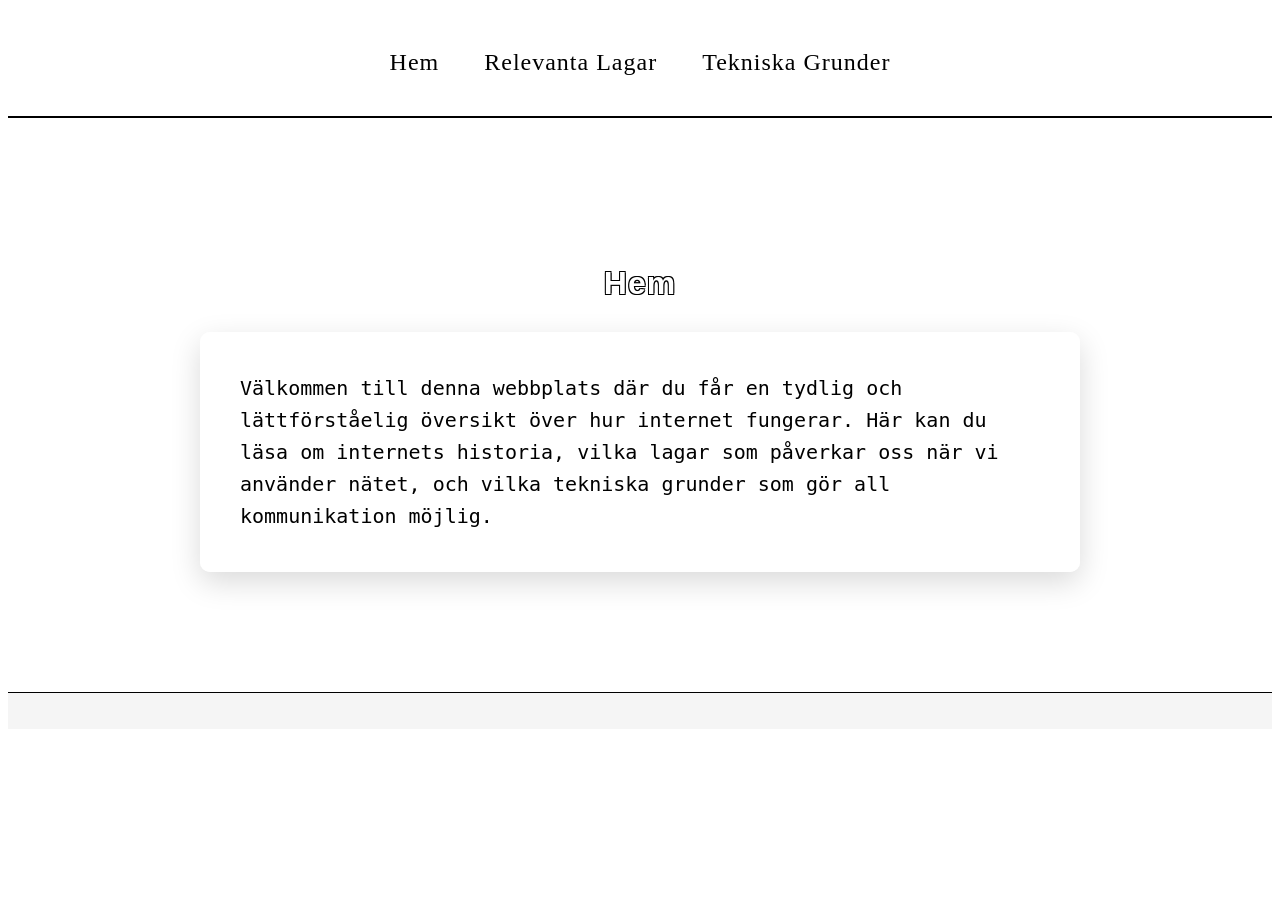
==== index.html @ a4813c2c "1" ====
<!DOCTYPE html>
<html lang="sv">
  <head>
    <meta charset="UTF-8" />
    <meta name="viewport" content="width=device-width, initial-scale=1.0" />
    <title>Hilding</title>
    <link rel="stylesheet" href="style.css" />
  </head>
  <body>
    <header class="header">
      <nav>
        <a href="../hem/main.html">Hem</a>
        <a href="../hem/Lagar.html">Relevanta Lagar</a>
        <a href="../hem/TekniskaGrunder.html">Tekniska Grunder</a>
      </nav>
    </header>

    <main class="content">
      <h2 class="outline-text">Hem</h2>
      <p class="text">
        Välkommen till denna webbplats där du får en tydlig och lättförståelig
        översikt över hur internet fungerar. Här kan du läsa om internets
        historia, vilka lagar som påverkar oss när vi använder nätet, och vilka
        tekniska grunder som gör all kommunikation möjlig.
      </p>
    </main>

    <footer class="footer"></footer>
  </body>
</html>
---- style.css ----
.header {
  position: sticky;
  top: 0;
  height: 12vh;
  display: flex;
  justify-content: center;
  align-items: center;
  border-bottom: 2px solid black;
  background-color: white;
  z-index: 100;
  letter-spacing: 1px;
}

nav a {
  margin: 0 20px;
  font-size: 24px;
  text-decoration: none;
  color: black;
  transition: transform 0.2s ease, border-bottom 0.2s ease;
}

nav a:hover {
  transform: translateY(-2px);
  border-bottom: 2px solid black;
}

.content {
  padding: 120px 20px;
  background-size: 80%;
  background-position: center 10%;
  background-repeat: no-repeat;
  background-image: url(../hem/alex_colville_1994_embarkation.jpg);
  background-size: cover;
  background-position: center;
  background-repeat: no-repeat;
  background-attachment: fixed;
}

.text {
  max-width: 800px;
  font-size: 20px;
  padding: 20px;
  border-radius: 10px;
  color: rgb(0, 0, 0);
  font-family: monospace;
  line-height: 1.6;
  background-color: #fafafa;
  margin: 0 auto;
  background-color: rgba(255, 255, 255, 0.95);
  box-shadow: 0 10px 30px rgba(0, 0, 0, 0.15);
  padding: 40px;
}

.footer {
  height: 4vh;
  border-top: 1px solid black;
  background-color: #f5f5f5;
}

.img1 {
  display: block;
  margin-left: auto;
  margin-right: auto;
}

html {
  overflow-y: scroll;
}

h2 {
  text-align: center;
  margin-bottom: 30px;
  letter-spacing: 1px;
  font-size: xx-large;
  font-family: "Franklin Gothic Medium", "Arial Narrow", Arial, sans-serif;
}

.outline-text {
  color: white;
  text-shadow: -1px -1px 0 black, 1px -1px 0 black, -1px 1px 0 black,
    1px 1px 0 black;
}
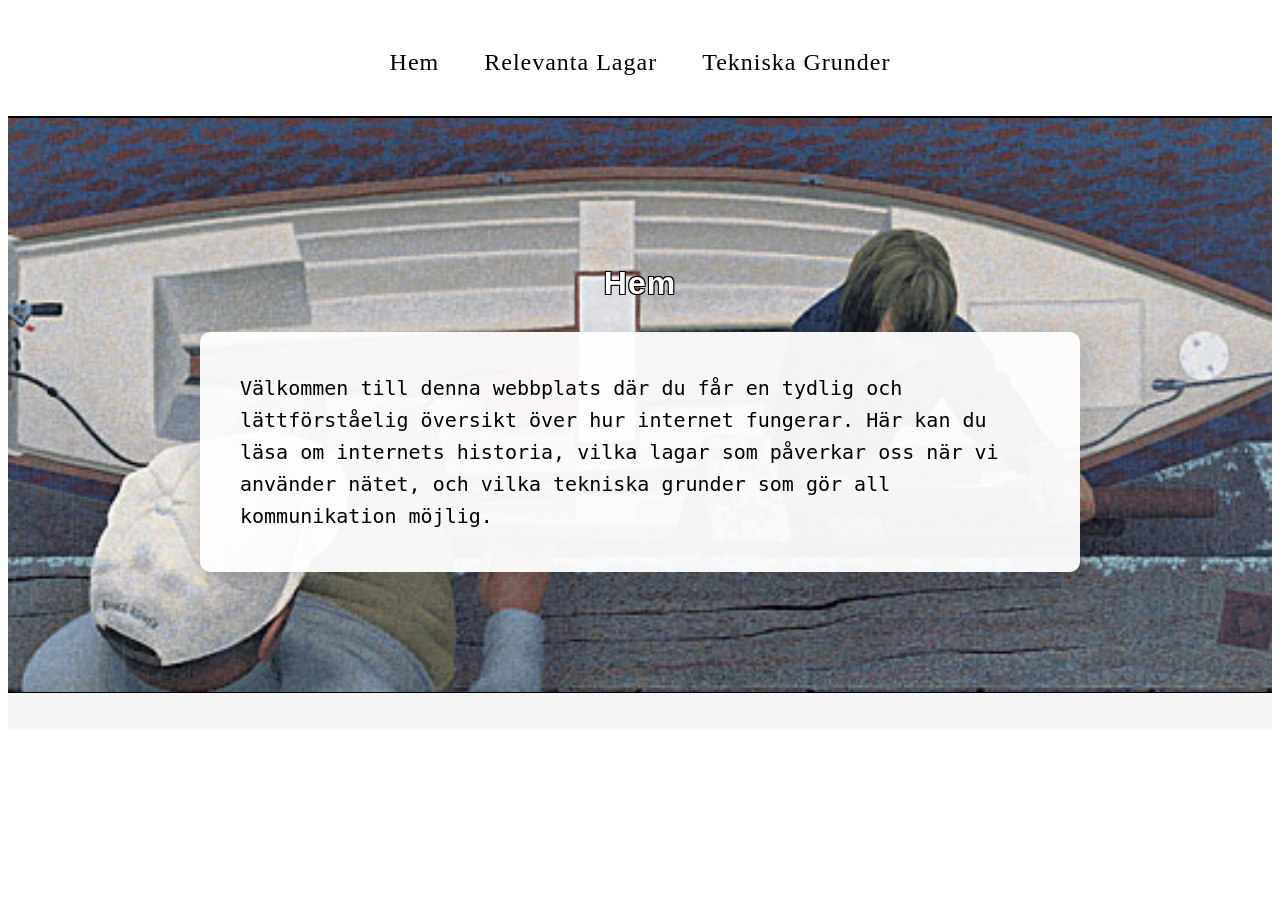
==== commit 0bbcc6b7: "2" ====
--- a/index.html
+++ b/index.html
@@ -9,9 +9,9 @@
   <body>
     <header class="header">
       <nav>
-        <a href="../hem/main.html">Hem</a>
-        <a href="../hem/Lagar.html">Relevanta Lagar</a>
-        <a href="../hem/TekniskaGrunder.html">Tekniska Grunder</a>
+        <a href="/index.html">Hem</a>
+        <a href="Lagar.html">Relevanta Lagar</a>
+        <a href="/TekniskaGrunder.html">Tekniska Grunder</a>
       </nav>
     </header>
 
--- a/style.css
+++ b/style.css
@@ -29,7 +29,7 @@
   background-size: 80%;
   background-position: center 10%;
   background-repeat: no-repeat;
-  background-image: url(../hem/alex_colville_1994_embarkation.jpg);
+  background-image: url(alex_colville_1994_embarkation.jpg);
   background-size: cover;
   background-position: center;
   background-repeat: no-repeat;
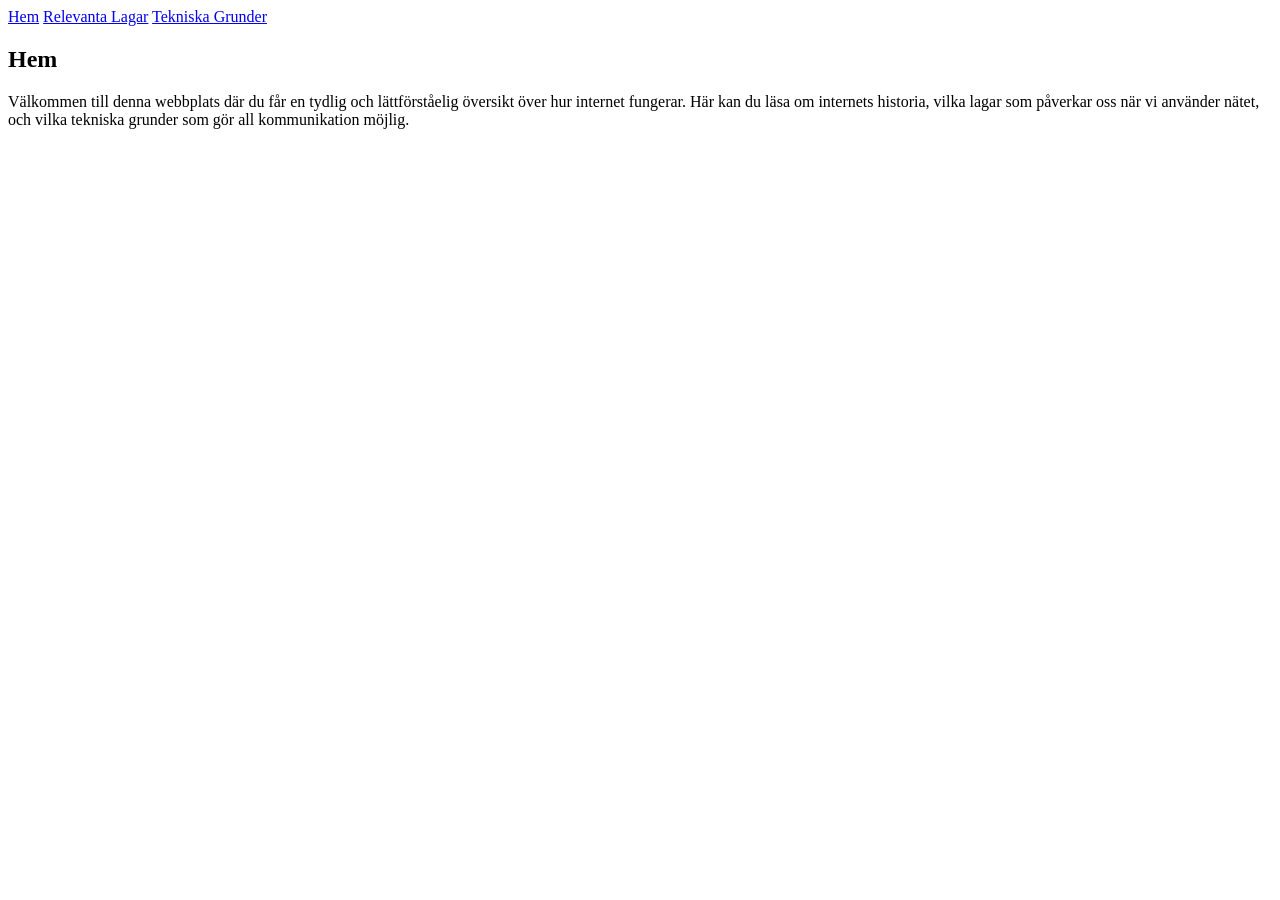
==== commit b65045b3: "3" ====
--- a/index.html
+++ b/index.html
@@ -4,14 +4,14 @@
     <meta charset="UTF-8" />
     <meta name="viewport" content="width=device-width, initial-scale=1.0" />
     <title>Hilding</title>
-    <link rel="stylesheet" href="style.css" />
+    <link rel="stylesheet" href="TheWebMission-/style.css" />
   </head>
   <body>
     <header class="header">
       <nav>
-        <a href="/index.html">Hem</a>
-        <a href="Lagar.html">Relevanta Lagar</a>
-        <a href="/TekniskaGrunder.html">Tekniska Grunder</a>
+        <a href="TheWebMission-/index.html">Hem</a>
+        <a href="TheWebMission-/Lagar.html">Relevanta Lagar</a>
+        <a href="TheWebMission-/TekniskaGrunder.html">Tekniska Grunder</a>
       </nav>
     </header>
 
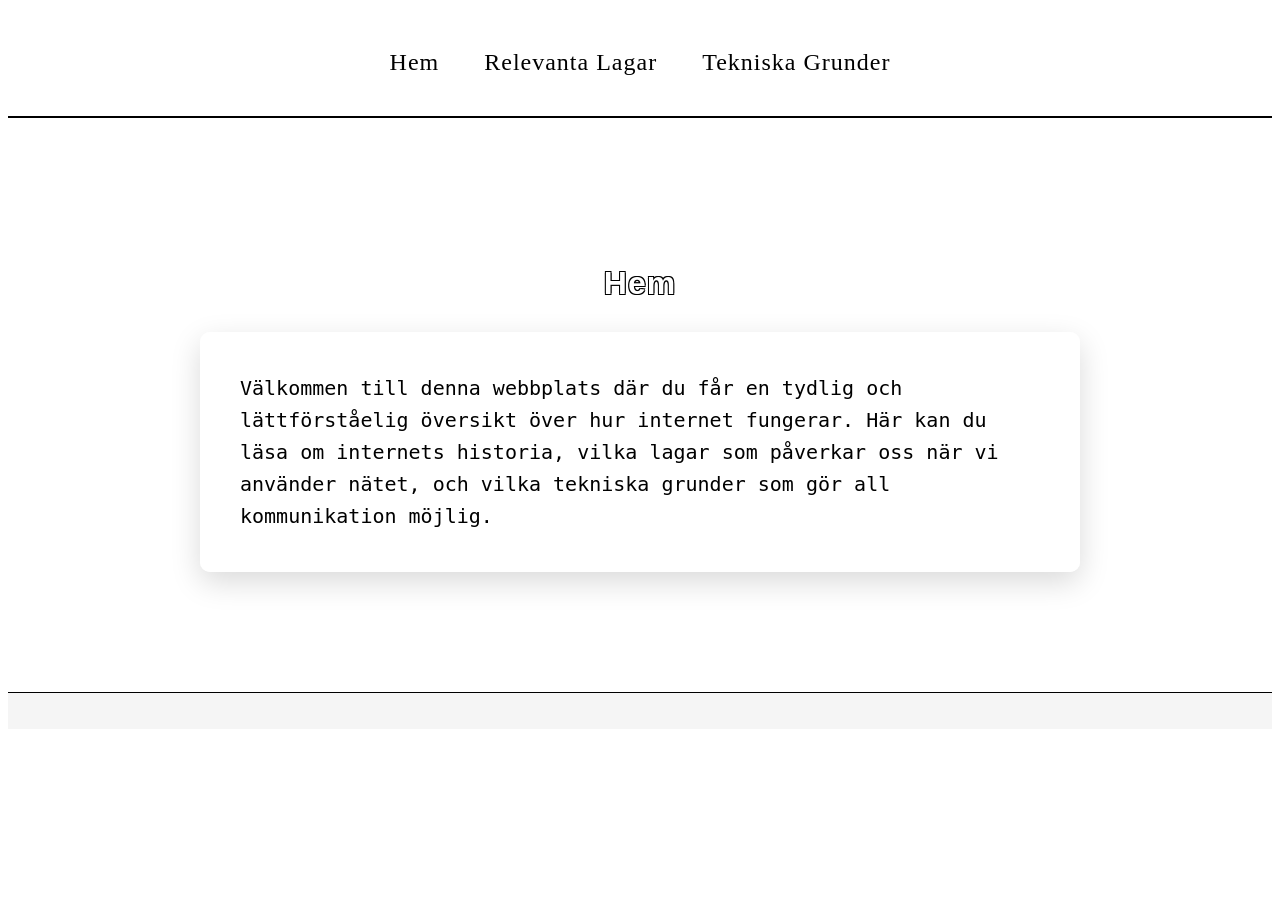
==== commit c777f95f: "4" ====
--- a/index.html
+++ b/index.html
@@ -4,7 +4,7 @@
     <meta charset="UTF-8" />
     <meta name="viewport" content="width=device-width, initial-scale=1.0" />
     <title>Hilding</title>
-    <link rel="stylesheet" href="TheWebMission-/style.css" />
+    <link rel="stylesheet" href="style.css" />
   </head>
   <body>
     <header class="header">
--- a/style.css
+++ b/style.css
@@ -0,0 +1,82 @@
+.header {
+  position: sticky;
+  top: 0;
+  height: 12vh;
+  display: flex;
+  justify-content: center;
+  align-items: center;
+  border-bottom: 2px solid black;
+  background-color: white;
+  z-index: 100;
+  letter-spacing: 1px;
+}
+
+nav a {
+  margin: 0 20px;
+  font-size: 24px;
+  text-decoration: none;
+  color: black;
+  transition: transform 0.2s ease, border-bottom 0.2s ease;
+}
+
+nav a:hover {
+  transform: translateY(-2px);
+  border-bottom: 2px solid black;
+}
+
+.content {
+  padding: 120px 20px;
+  background-size: 80%;
+  background-position: center 10%;
+  background-repeat: no-repeat;
+  background-image: url(TheWebMission-/alex_colville_1994_embarkation.jpg);
+  background-size: cover;
+  background-position: center;
+  background-repeat: no-repeat;
+  background-attachment: fixed;
+}
+
+.text {
+  max-width: 800px;
+  font-size: 20px;
+  padding: 20px;
+  border-radius: 10px;
+  color: rgb(0, 0, 0);
+  font-family: monospace;
+  line-height: 1.6;
+  background-color: #fafafa;
+  margin: 0 auto;
+  background-color: rgba(255, 255, 255, 0.95);
+  box-shadow: 0 10px 30px rgba(0, 0, 0, 0.15);
+  padding: 40px;
+}
+
+.footer {
+  height: 4vh;
+  border-top: 1px solid black;
+  background-color: #f5f5f5;
+}
+
+.img1 {
+  display: block;
+  margin-left: auto;
+  margin-right: auto;
+}
+
+html {
+  overflow-y: scroll;
+}
+
+h2 {
+  text-align: center;
+  margin-bottom: 30px;
+  letter-spacing: 1px;
+  font-size: xx-large;
+  font-family: "Franklin Gothic Medium", "Arial Narrow", Arial, sans-serif;
+}
+
+.outline-text {
+  color: white;
+  text-shadow: -1px -1px 0 black, 1px -1px 0 black, -1px 1px 0 black,
+    1px 1px 0 black;
+}
